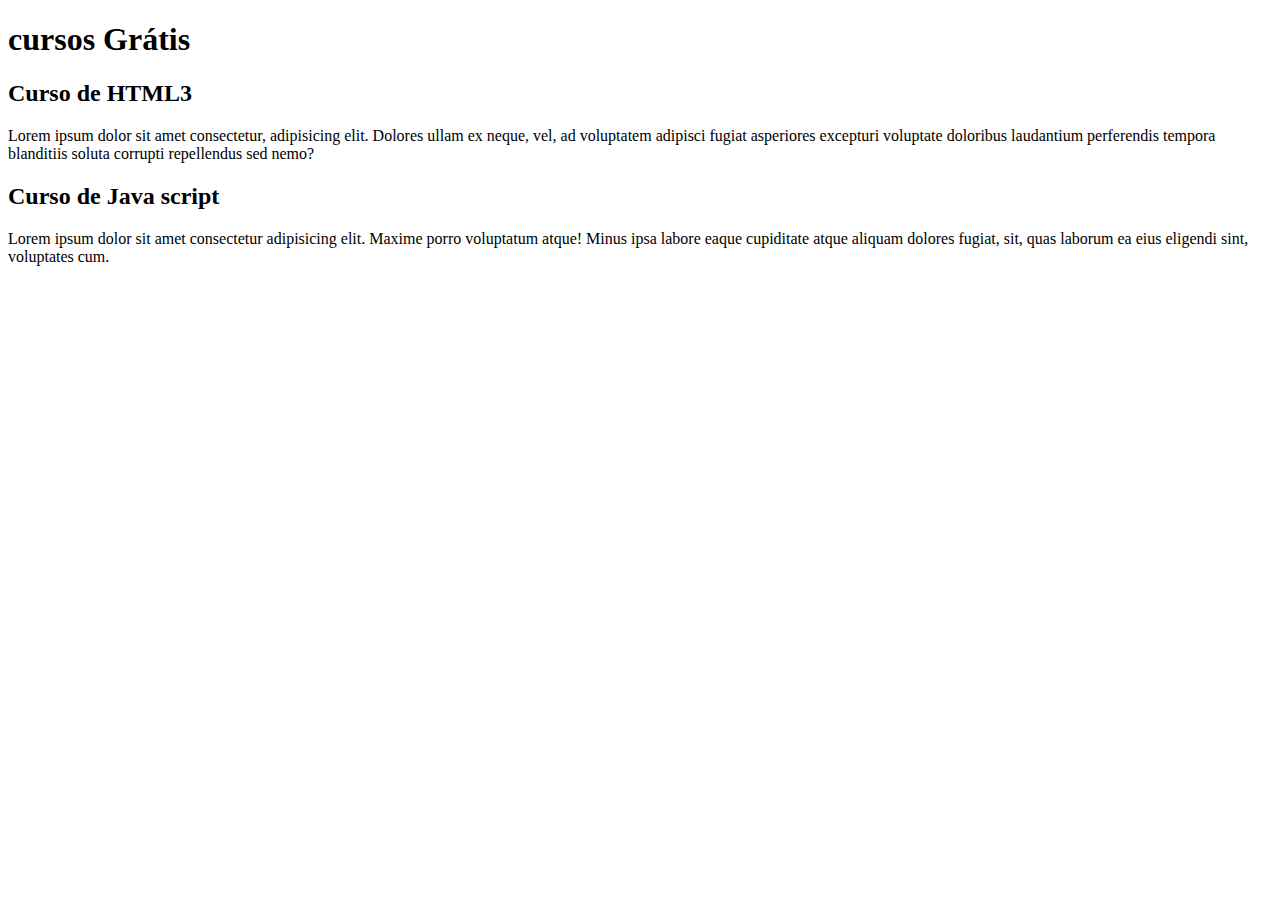
==== index.html @ 08c62efa "add em ramificação conteudo" ====
<!DOCTYPE html>
<html lang="pt-br">
<head>
    <meta charset="UTF-8">
    <meta name="viewport" content="width=device-width, initial-scale=1.0">
    <title>Meu site</title>
</head>
<body>
    <main>
        <header>
            <h1>cursos Grátis</h1>
        </header>
        <article>
            <h2>Curso de HTML3</h2>
            <p>Lorem ipsum dolor sit amet consectetur, adipisicing elit. Dolores ullam ex neque, vel, ad voluptatem adipisci fugiat asperiores excepturi voluptate doloribus laudantium perferendis tempora blanditiis soluta corrupti repellendus sed nemo?</p>
        </article>
        <article>
            <h2>Curso de Java script</h2>
            <p>Lorem ipsum dolor sit amet consectetur adipisicing elit. Maxime porro voluptatum atque! Minus ipsa labore eaque cupiditate atque aliquam dolores fugiat, sit, quas laborum ea eius eligendi sint, voluptates cum.</p>
        </article>
    </main>
</body>
</html>
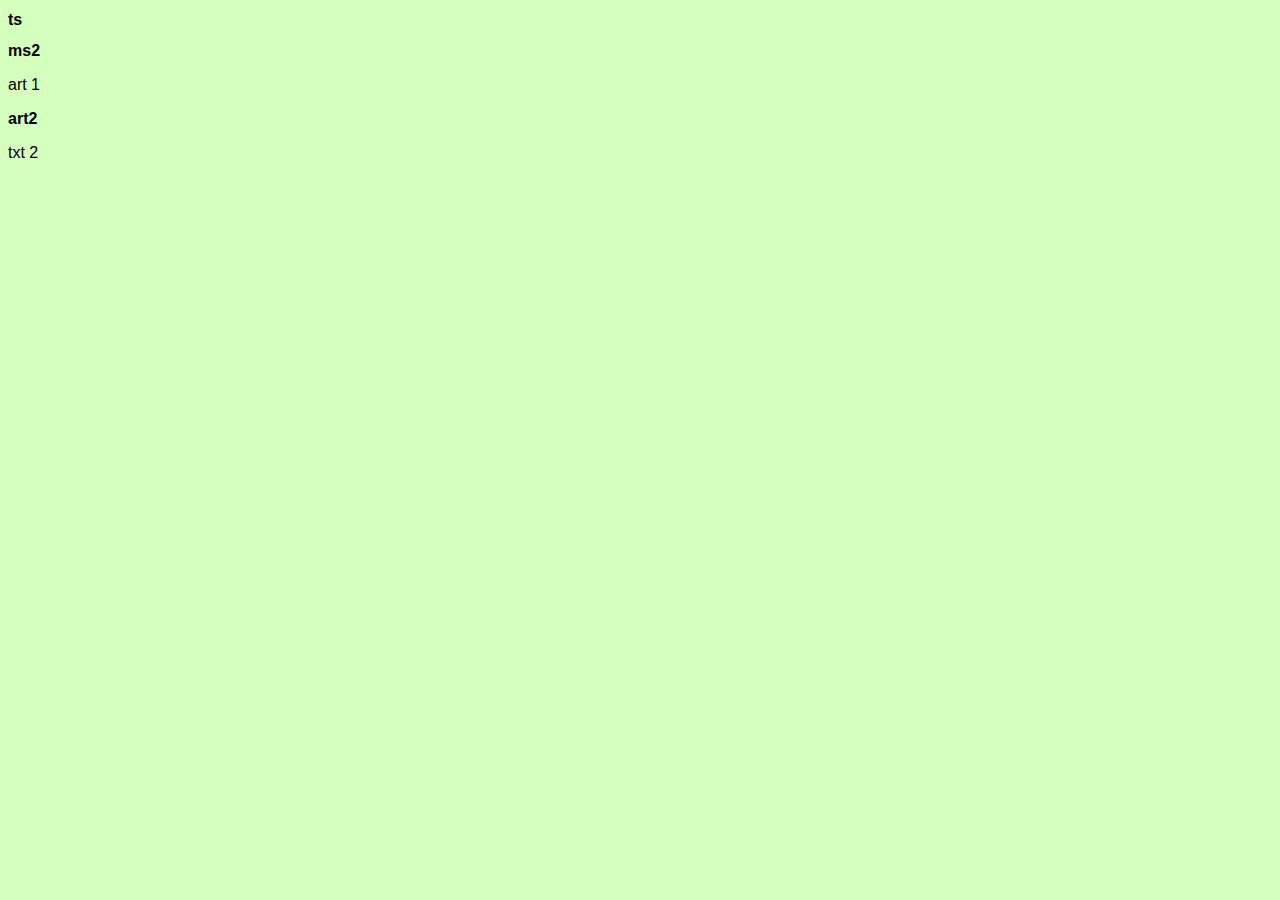
==== commit a2195b98: "iniciei o desing" ====
--- a/index.html
+++ b/index.html
@@ -4,19 +4,20 @@
     <meta charset="UTF-8">
     <meta name="viewport" content="width=device-width, initial-scale=1.0">
     <title>Meu site</title>
+    <link rel="stylesheet" href="estilos/style.css">
 </head>
 <body>
     <main>
         <header>
-            <h1>cursos Grátis</h1>
+            <h1>ts</h1>
         </header>
         <article>
-            <h2>Curso de HTML3</h2>
-            <p>Lorem ipsum dolor sit amet consectetur, adipisicing elit. Dolores ullam ex neque, vel, ad voluptatem adipisci fugiat asperiores excepturi voluptate doloribus laudantium perferendis tempora blanditiis soluta corrupti repellendus sed nemo?</p>
+            <h2>ms2</h2>
+            <p>art 1</p>
         </article>
         <article>
-            <h2>Curso de Java script</h2>
-            <p>Lorem ipsum dolor sit amet consectetur adipisicing elit. Maxime porro voluptatum atque! Minus ipsa labore eaque cupiditate atque aliquam dolores fugiat, sit, quas laborum ea eius eligendi sint, voluptates cum.</p>
+            <h2>art2</h2>
+            <p>txt 2</p>
         </article>
     </main>
 </body>
--- a/estilos/style.css
+++ b/estilos/style.css
@@ -0,0 +1,16 @@
+* {
+    font-family: Arial, Helvetica, sans-serif;
+    font-size: 16px;
+
+}
+body {
+    background-color: rgba(94, 255, 0, 0.26);
+}
+
+mains{
+    background-color: aliceblue;
+    width: 500px;
+    margin: auto;
+    pad: 10px;
+    box-shadow: 3px 3px 5px rgb(0, 0, 0);
+}
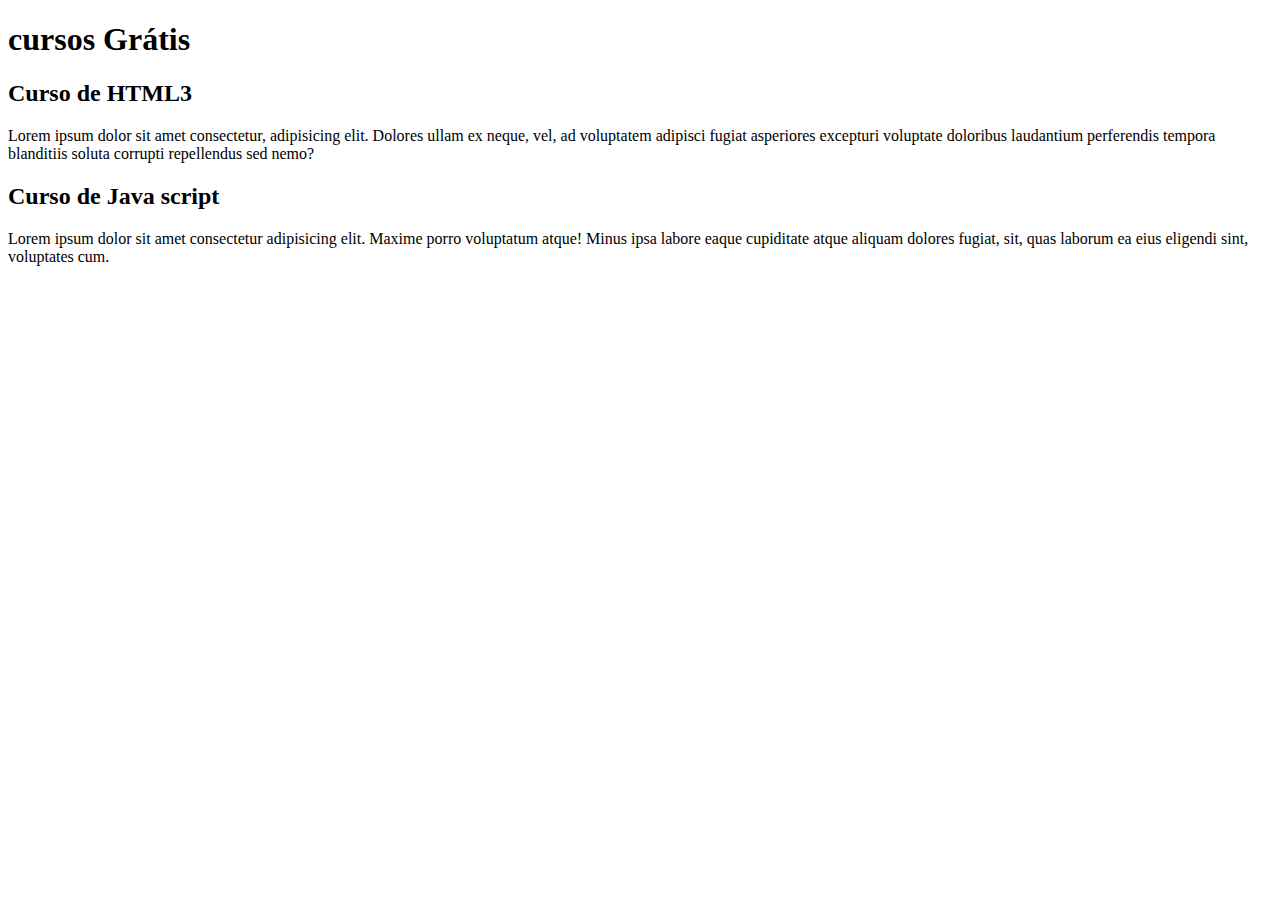
==== commit f1184f42: "Update index.html" ====
--- a/index.html
+++ b/index.html
@@ -3,21 +3,20 @@
 <head>
     <meta charset="UTF-8">
     <meta name="viewport" content="width=device-width, initial-scale=1.0">
-    <title>Meu site</title>
-    <link rel="stylesheet" href="estilos/style.css">
+    <title>Curso maste</title>
 </head>
 <body>
     <main>
         <header>
-            <h1>ts</h1>
+            <h1>cursos Grátis</h1>
         </header>
         <article>
-            <h2>ms2</h2>
-            <p>art 1</p>
+            <h2>Curso de HTML3</h2>
+            <p>Lorem ipsum dolor sit amet consectetur, adipisicing elit. Dolores ullam ex neque, vel, ad voluptatem adipisci fugiat asperiores excepturi voluptate doloribus laudantium perferendis tempora blanditiis soluta corrupti repellendus sed nemo?</p>
         </article>
         <article>
-            <h2>art2</h2>
-            <p>txt 2</p>
+            <h2>Curso de Java script</h2>
+            <p>Lorem ipsum dolor sit amet consectetur adipisicing elit. Maxime porro voluptatum atque! Minus ipsa labore eaque cupiditate atque aliquam dolores fugiat, sit, quas laborum ea eius eligendi sint, voluptates cum.</p>
         </article>
     </main>
 </body>
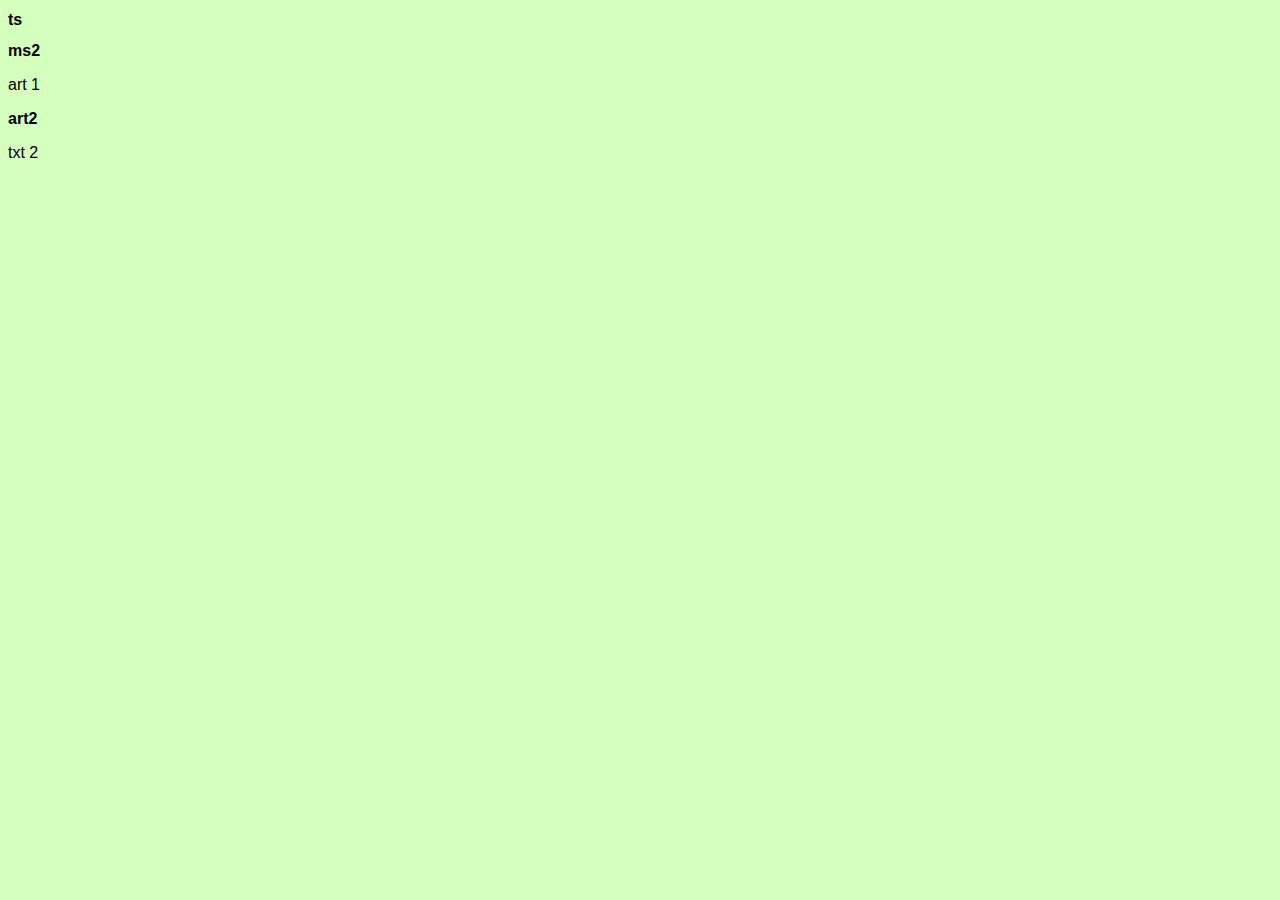
==== commit 33038e9d: "Update index.html" ====
--- a/index.html
+++ b/index.html
@@ -3,20 +3,21 @@
 <head>
     <meta charset="UTF-8">
     <meta name="viewport" content="width=device-width, initial-scale=1.0">
-    <title>Curso maste</title>
+    <title>Curso master</title>
+    <link rel="stylesheet" href="estilos/style.css">
 </head>
 <body>
     <main>
         <header>
-            <h1>cursos Grátis</h1>
+            <h1>ts</h1>
         </header>
         <article>
-            <h2>Curso de HTML3</h2>
-            <p>Lorem ipsum dolor sit amet consectetur, adipisicing elit. Dolores ullam ex neque, vel, ad voluptatem adipisci fugiat asperiores excepturi voluptate doloribus laudantium perferendis tempora blanditiis soluta corrupti repellendus sed nemo?</p>
+            <h2>ms2</h2>
+            <p>art 1</p>
         </article>
         <article>
-            <h2>Curso de Java script</h2>
-            <p>Lorem ipsum dolor sit amet consectetur adipisicing elit. Maxime porro voluptatum atque! Minus ipsa labore eaque cupiditate atque aliquam dolores fugiat, sit, quas laborum ea eius eligendi sint, voluptates cum.</p>
+            <h2>art2</h2>
+            <p>txt 2</p>
         </article>
     </main>
 </body>
--- a/estilos/style.css
+++ b/estilos/style.css
@@ -0,0 +1,16 @@
+* {
+    font-family: Arial, Helvetica, sans-serif;
+    font-size: 16px;
+
+}
+body {
+    background-color: rgba(94, 255, 0, 0.26);
+}
+
+mains{
+    background-color: aliceblue;
+    width: 500px;
+    margin: auto;
+    pad: 10px;
+    box-shadow: 3px 3px 5px rgb(0, 0, 0);
+}
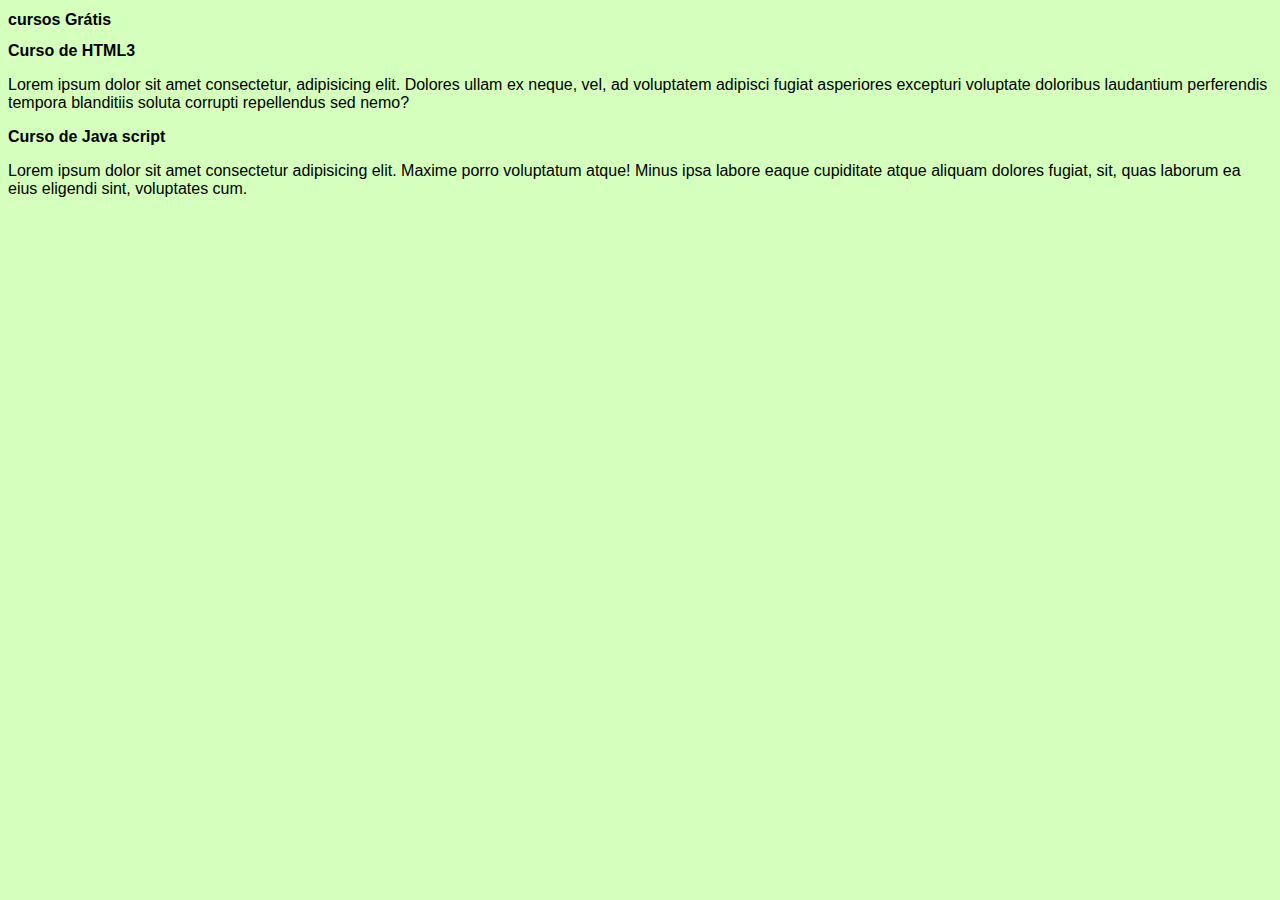
==== commit 66dff37c: "Merge branch 'desing'" ====
--- a/index.html
+++ b/index.html
@@ -9,15 +9,15 @@
 <body>
     <main>
         <header>
-            <h1>ts</h1>
+            <h1>cursos Grátis</h1>
         </header>
         <article>
-            <h2>ms2</h2>
-            <p>art 1</p>
+            <h2>Curso de HTML3</h2>
+            <p>Lorem ipsum dolor sit amet consectetur, adipisicing elit. Dolores ullam ex neque, vel, ad voluptatem adipisci fugiat asperiores excepturi voluptate doloribus laudantium perferendis tempora blanditiis soluta corrupti repellendus sed nemo?</p>
         </article>
         <article>
-            <h2>art2</h2>
-            <p>txt 2</p>
+            <h2>Curso de Java script</h2>
+            <p>Lorem ipsum dolor sit amet consectetur adipisicing elit. Maxime porro voluptatum atque! Minus ipsa labore eaque cupiditate atque aliquam dolores fugiat, sit, quas laborum ea eius eligendi sint, voluptates cum.</p>
         </article>
     </main>
 </body>
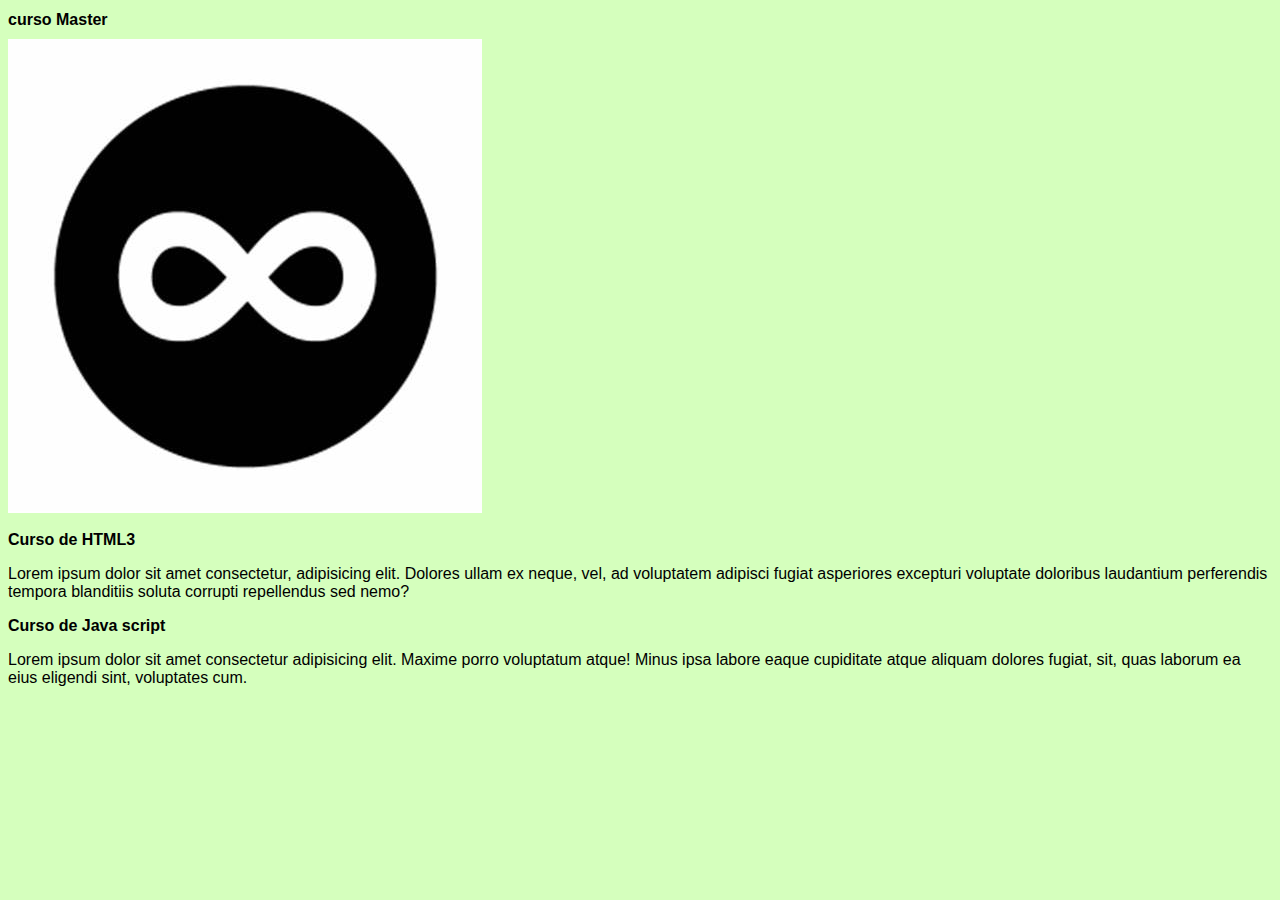
==== commit 40d0b808: "Update index.html" ====
--- a/index.html
+++ b/index.html
@@ -9,7 +9,8 @@
 <body>
     <main>
         <header>
-            <h1>cursos Grátis</h1>
+            <h1>curso Master</h1>
+            <img src="imagens/OIP.jpg" alt="Curso master">
         </header>
         <article>
             <h2>Curso de HTML3</h2>
--- a/estilos/style.css
+++ b/estilos/style.css
@@ -11,6 +11,6 @@
     background-color: aliceblue;
     width: 500px;
     margin: auto;
-    pad: 10px;
+    padding: 10px;
     box-shadow: 3px 3px 5px rgb(0, 0, 0);
 }
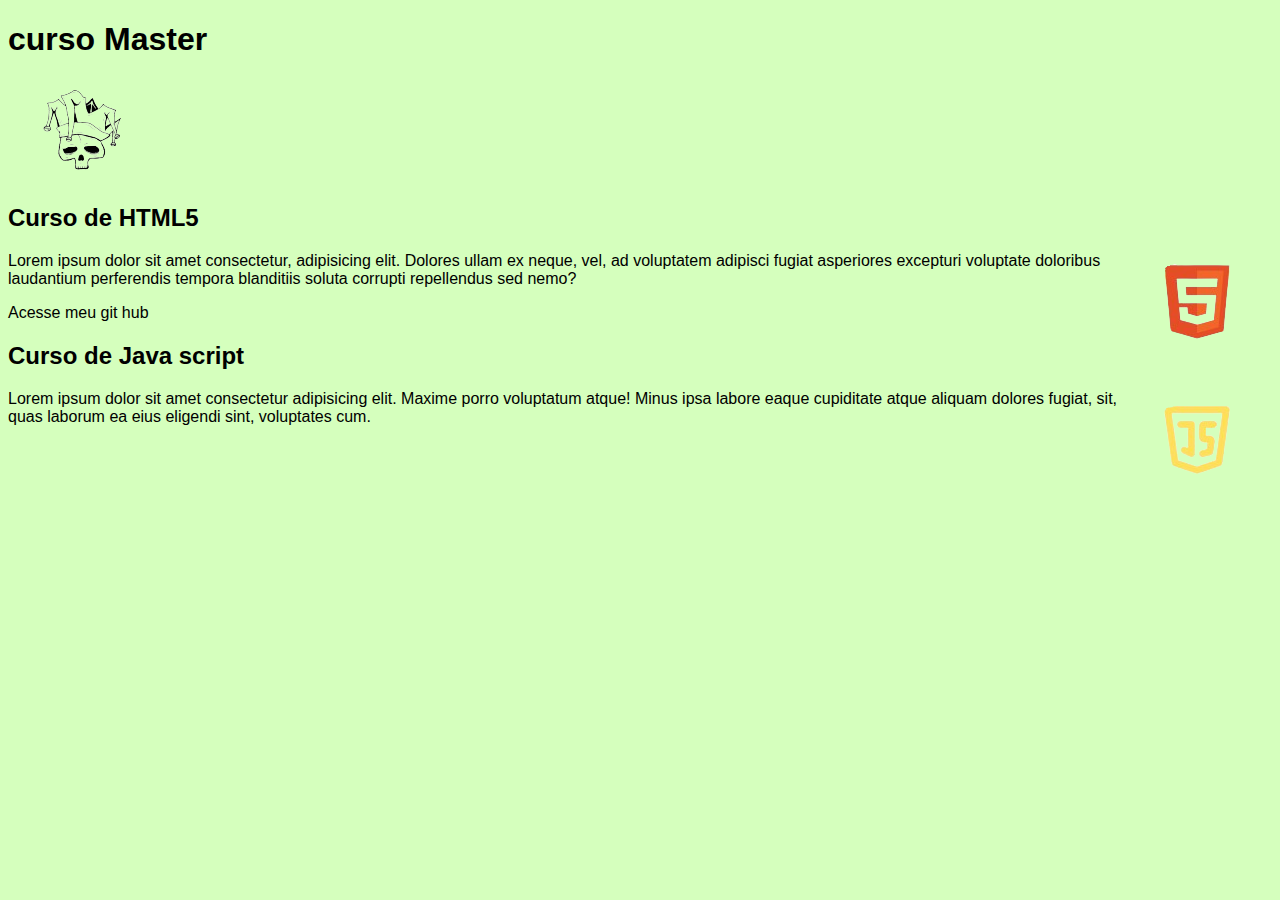
==== commit 92fc5958: "modificaçoes" ====
--- a/index.html
+++ b/index.html
@@ -10,14 +10,17 @@
     <main>
         <header>
             <h1>curso Master</h1>
-            <img src="imagens/OIP.jpg" alt="Curso master">
+            <img src="imagens/Design_sem_nome__9_-removebg-preview.png" alt="Curso master">
         </header>
         <article>
-            <h2>Curso de HTML3</h2>
+            <h2>Curso de HTML5</h2>
+            <img  class="lado" src="imagens/ml-removebg-preview.png" alt="Curso de HTLM5">
             <p>Lorem ipsum dolor sit amet consectetur, adipisicing elit. Dolores ullam ex neque, vel, ad voluptatem adipisci fugiat asperiores excepturi voluptate doloribus laudantium perferendis tempora blanditiis soluta corrupti repellendus sed nemo?</p>
+            <p>Acesse meu git hub</p>
         </article>
         <article>
             <h2>Curso de Java script</h2>
+            <img class="lado" src="imagens/Design_sem_nome__10_-removebg-preview.png" alt="">
             <p>Lorem ipsum dolor sit amet consectetur adipisicing elit. Maxime porro voluptatum atque! Minus ipsa labore eaque cupiditate atque aliquam dolores fugiat, sit, quas laborum ea eius eligendi sint, voluptates cum.</p>
         </article>
     </main>
--- a/estilos/style.css
+++ b/estilos/style.css
@@ -9,8 +9,33 @@
 
 mains{
     background-color: aliceblue;
-    width: 500px;
+    width: 560px;
     margin: auto;
     padding: 10px;
     box-shadow: 3px 3px 5px rgb(0, 0, 0);
 }
+
+h1 {
+    font-size: 2em;
+    color: rgb(0, 0, 0);
+}
+
+h2 {
+    font-size: 1.5em;
+    color: rgb(0, 0, 0);
+}
+
+img.lado{
+    float: right;
+}
+
+a {
+    text-decoration: none;
+    font-weight: bold;
+    color: rgb(0, 133, 167);
+}
+
+a:hover {
+    text-decoration: underline ;
+    color: rgb(87, 87, 194);
+}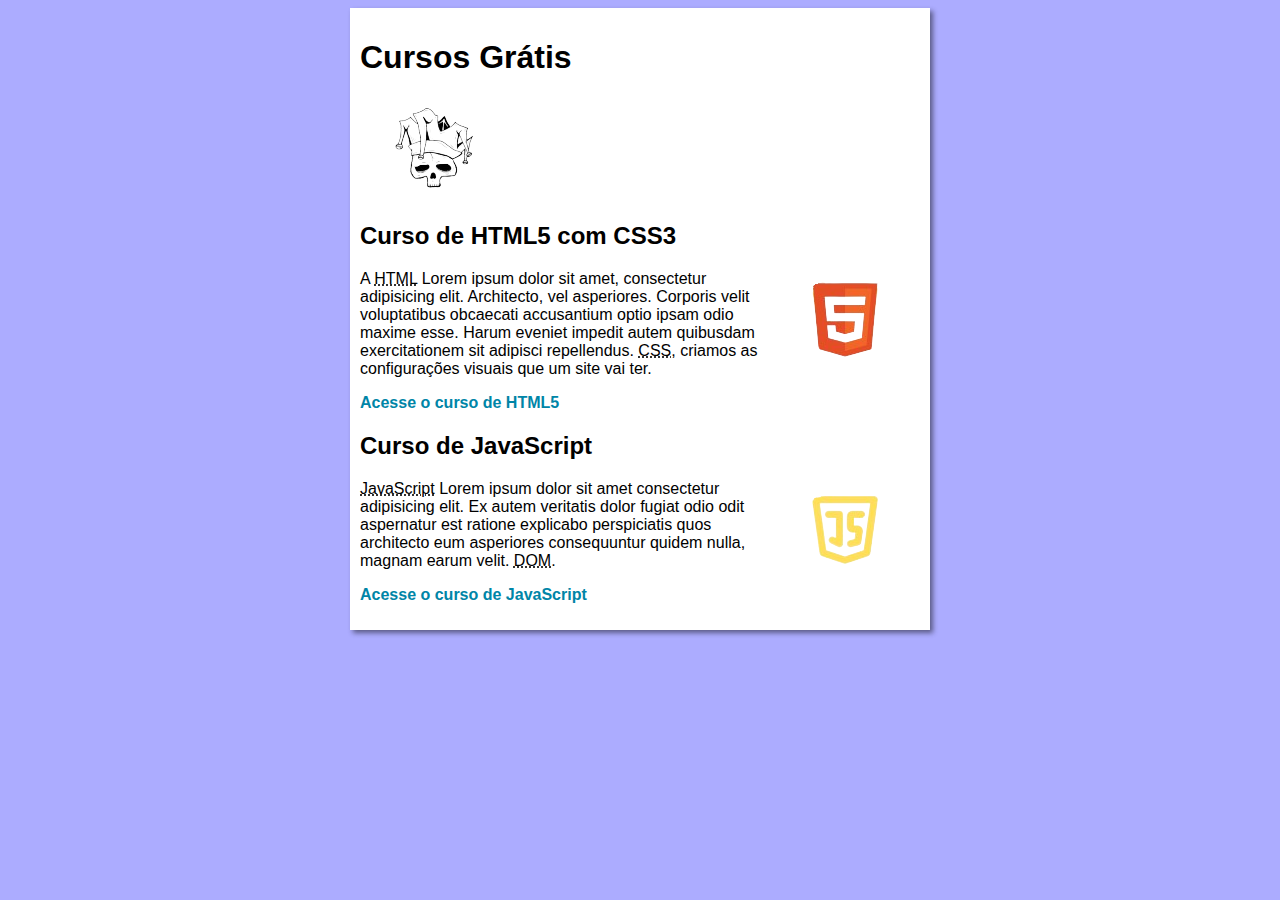
==== commit 242a7395: "modificação 29/11" ====
--- a/index.html
+++ b/index.html
@@ -3,25 +3,26 @@
 <head>
     <meta charset="UTF-8">
     <meta name="viewport" content="width=device-width, initial-scale=1.0">
-    <title>Curso master</title>
+    <title>Curso Master</title>
     <link rel="stylesheet" href="estilos/style.css">
 </head>
 <body>
     <main>
         <header>
-            <h1>curso Master</h1>
-            <img src="imagens/Design_sem_nome__9_-removebg-preview.png" alt="Curso master">
+            <h1>Cursos Grátis</h1>
+            <img src="imagens/Design_sem_nome__9_-removebg-preview.png" alt="Curso Master">
         </header>
         <article>
-            <h2>Curso de HTML5</h2>
-            <img  class="lado" src="imagens/ml-removebg-preview.png" alt="Curso de HTLM5">
-            <p>Lorem ipsum dolor sit amet consectetur, adipisicing elit. Dolores ullam ex neque, vel, ad voluptatem adipisci fugiat asperiores excepturi voluptate doloribus laudantium perferendis tempora blanditiis soluta corrupti repellendus sed nemo?</p>
-            <p>Acesse meu git hub</p>
+            <h2>Curso de HTML5 com CSS3</h2>
+            <img class="lado" src="imagens/ml-removebg-preview.png" alt="Curso HTML">
+            <p>A <abbr title="HyperText Markup Language">HTML</abbr> Lorem ipsum dolor sit amet, consectetur adipisicing elit. Architecto, vel asperiores. Corporis velit voluptatibus obcaecati accusantium optio ipsam odio maxime esse. Harum eveniet impedit autem quibusdam exercitationem sit adipisci repellendus. <abbr title="Cascading Style Sheets">CSS</abbr>, criamos as configurações visuais que um site vai ter.</p>
+            <p><a href="html.html">Acesse o curso de HTML5</a></p>
         </article>
         <article>
-            <h2>Curso de Java script</h2>
-            <img class="lado" src="imagens/Design_sem_nome__10_-removebg-preview.png" alt="">
-            <p>Lorem ipsum dolor sit amet consectetur adipisicing elit. Maxime porro voluptatum atque! Minus ipsa labore eaque cupiditate atque aliquam dolores fugiat, sit, quas laborum ea eius eligendi sint, voluptates cum.</p>
+            <h2>Curso de JavaScript</h2>
+            <img class="lado" src="imagens/Design_sem_nome__10_-removebg-preview.png" alt="Curso JS">
+            <p><abbr title="JavaScript">JavaScript</abbr> Lorem ipsum dolor sit amet consectetur adipisicing elit. Ex autem veritatis dolor fugiat odio odit aspernatur est ratione explicabo perspiciatis quos architecto eum asperiores consequuntur quidem nulla, magnam earum velit. <abbr title="Document Object Model">DOM</abbr>.</p>
+            <p><a href="js.html">Acesse o curso de JavaScript</a></p>
         </article>
     </main>
 </body>
--- a/estilos/style.css
+++ b/estilos/style.css
@@ -4,15 +4,16 @@
 
 }
 body {
-    background-color: rgba(94, 255, 0, 0.26);
+    background-color:#acacff;
+
 }
 
-mains{
-    background-color: aliceblue;
+main{
+    background-color: white;
     width: 560px;
     margin: auto;
     padding: 10px;
-    box-shadow: 3px 3px 5px rgb(0, 0, 0);
+    box-shadow: 3px 3px 5px rgb(0, 0, 0,0.473);
 }
 
 h1 {
